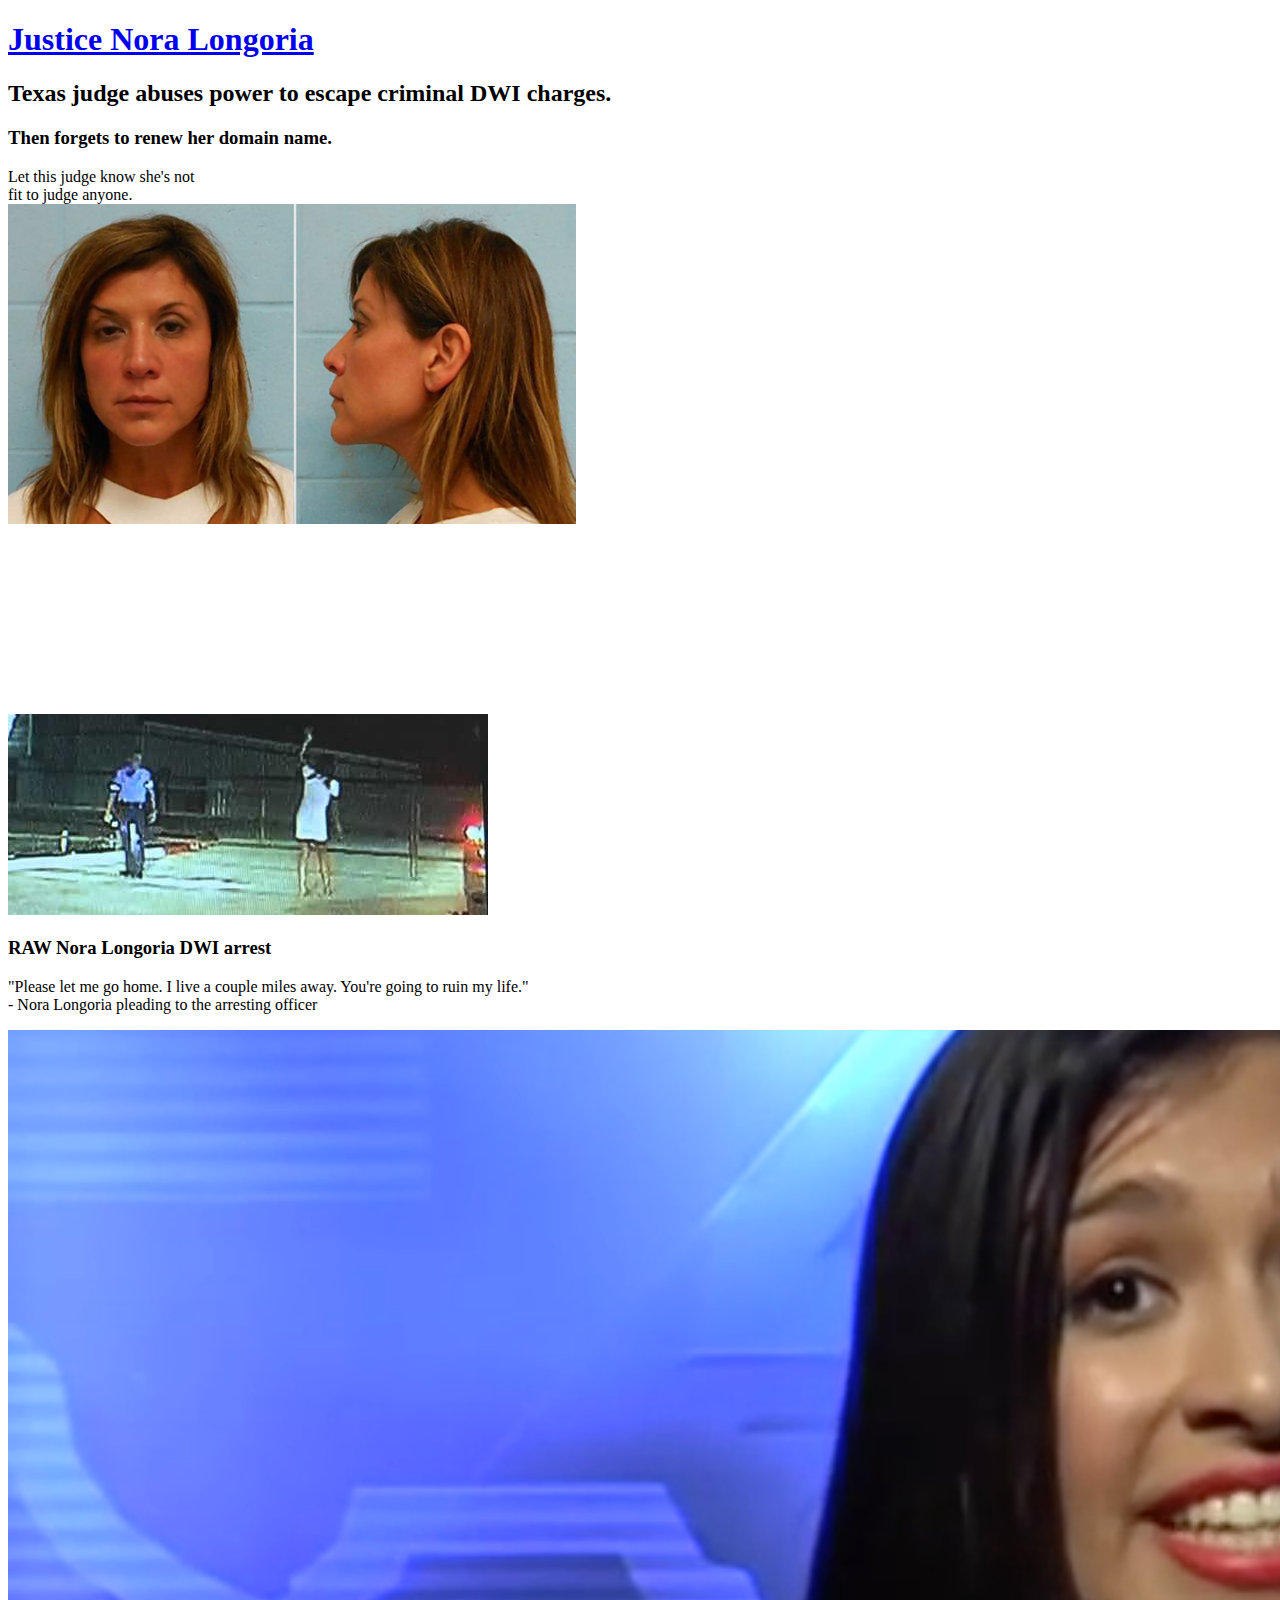
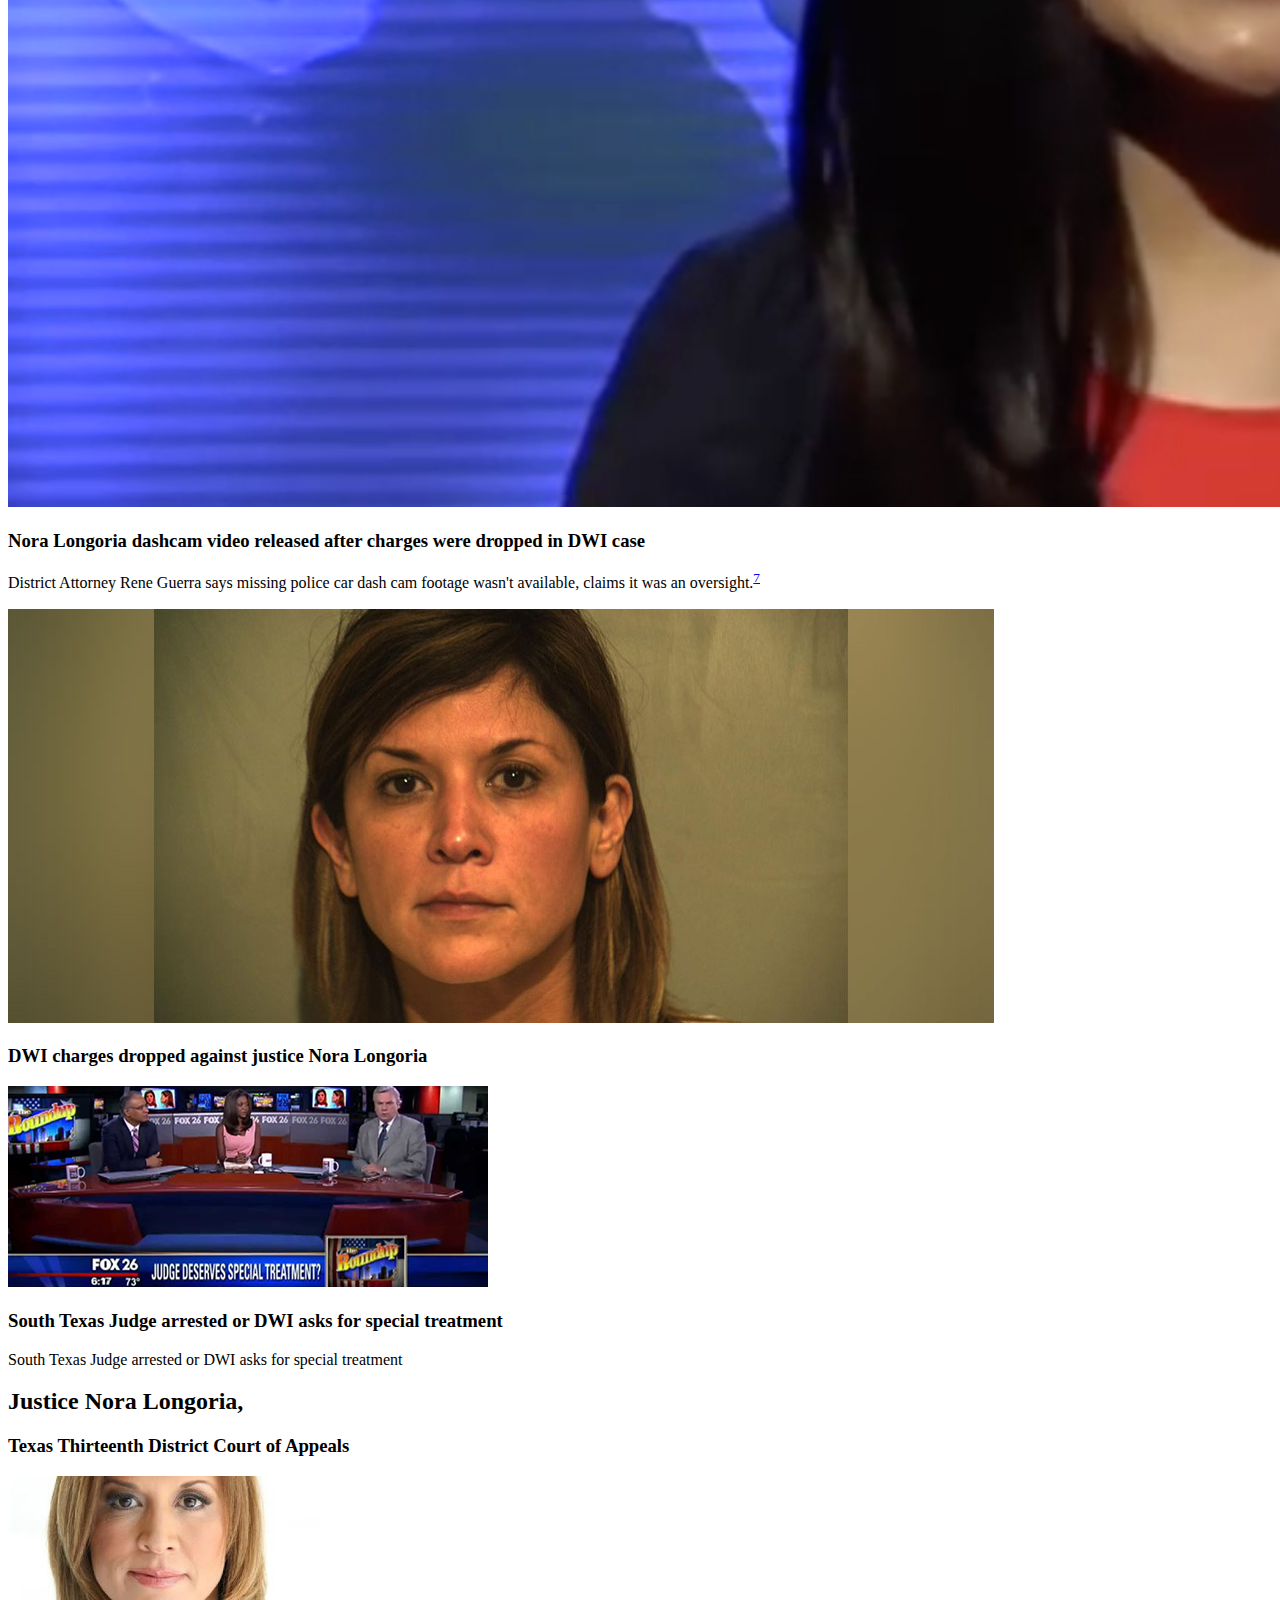
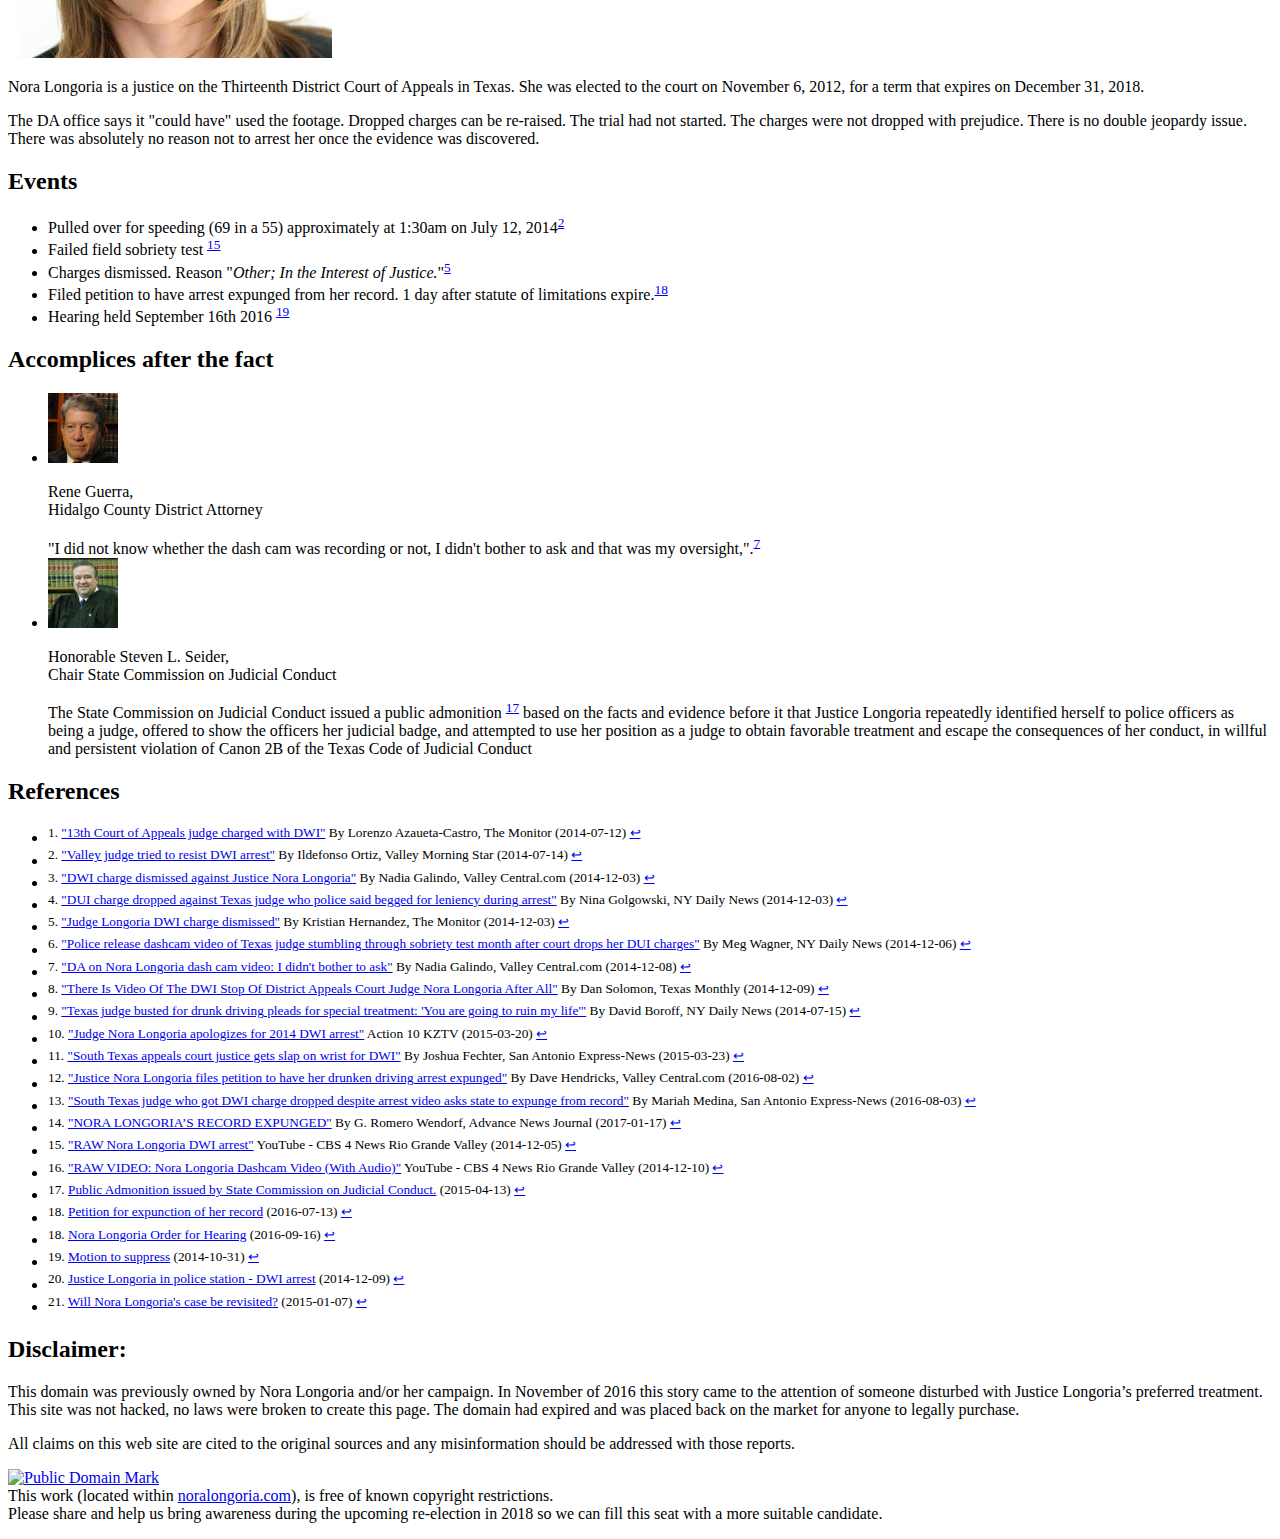
==== index.html @ 8dce73aa "Initial Commit" ====
<!DOCTYPE HTML>
<!--
	Nora Hockema
-->
<html>
	<head>
		<title>Nora Longoria</title>
		<meta charset="utf-8" />
		<meta name="viewport" content="width=device-width, initial-scale=1" />
		<meta http-equiv="content-type" content="text/html;charset=UTF-8">
		<meta name="description" content="Justice Nora Longoria of South Texas, abuses power as a judge to escape criminal DWI charges after arrest."/>
		<!--[if lte IE 8]><script src="assets/js/ie/html5shiv.js"></script><![endif]-->
		<link rel="stylesheet" href="assets/css/main.css" />
		<!--[if lte IE 9]><link rel="stylesheet" href="assets/css/ie9.css" /><![endif]-->
		<script type="application/ld+json">
			{
				"@context" : "http://schema.org",
				"@type" : "Notary",
				"name":"Nora Longoria",
				"image": "http://noralongoria.com/images/nora_longoria_mugshot_b.png",
				"description": "Justice Nora Longoria of South Texas, abuses power as a judge to escape criminal DWI charges after arrest.",
				"url":"http://noralongoria.com/",
				"openingHours": [
				"Mo-Fr 08:00-17:00"],
			}
		</script>

	</head>
	<body>
		<script>
			(function(i,s,o,g,r,a,m){i['GoogleAnalyticsObject']=r;i[r]=i[r]||function(){
			(i[r].q=i[r].q||[]).push(arguments)},i[r].l=1*new Date();a=s.createElement(o),
			m=s.getElementsByTagName(o)[0];a.async=1;a.src=g;m.parentNode.insertBefore(a,m)
			})(window,document,'script','//www.google-analytics.com/analytics.js','ga');

			ga('create', 'UA-97612324-1', 'auto');
			ga('send', 'pageview');
		</script>

		<!-- Start of StatCounter Code for Default Guide -->
			<script type="text/javascript">
				var sc_project=11327778; 
				var sc_invisible=1; 
				var sc_security="94c82160"; 
				var scJsHost = (("https:" == document.location.protocol) ?
				"https://secure." : "http://www.");
				document.write("<sc"+"ript type='text/javascript' src='" +
				scJsHost+
				"statcounter.com/counter/counter.js'></"+"script>");
			</script>
			<noscript><div class="statcounter"><a title="web analytics"
			href="http://statcounter.com/" target="_blank"><img
			class="statcounter"
			src="//c.statcounter.com/11327778/0/94c82160/1/" alt="web
			analytics"></a></div></noscript>
		<!-- End of StatCounter Code for Default Guide -->
		<div id="page-wrapper">

			<!-- Header -->
				<div id="header-wrapper">
					<header id="header" class="container">
						<div class="row">
							<div class="12u">

								<!-- Logo -->
									<h1><a href="#" id="logo">Justice Nora Longoria</a></h1>

							</div>
						</div>
					</header>
					<div id="banner">
						<div class="container">
							<div class="row">
								<div class="6u 12u(mobile)">

									<!-- Banner Copy -->

										<h2>Texas judge abuses power to escape criminal DWI charges.</h2>
										<h3>Then forgets to renew her domain name.</h3>
										<div class="button-big">Let this judge know she's not<br/> fit to judge anyone.</div>

								</div>
								<div class="6u 12u(mobile)">

									<!-- Banner Image -->
										<a href="#" class="bordered-feature-image"><img src="images/nora_longoria_mugshot_b.png" alt="Nora Longoria Mugshot" width="568" height="320"/></a>

								</div>
							</div>
						</div>
					</div>
				</div>
				<!-- https://www.youtube.com/watch?v=9-1wJjRhuPs -->
				<div class="flex">
					<div class="container">
						<p></p>
						<div class='embed-container'>
							<iframe src='https://www.youtube.com/embed/9-1wJjRhuPs' frameborder='0' allowfullscreen></iframe>
						</div>
						<p></p>
					</div>
				</div>

							<!-- Features -->
					<div id="features-wrapper">
						<div id="features">
							<div class="container">
								<div class="row">
									<div class="3u 12u(mobile)">

										<!-- Feature #1 -->
											<section>
												<a href="https://www.youtube.com/watch?v=oUYP0pAGmWo" target="_new" class="bordered-feature-image"><img src="images/pic01.png" alt="" /></a>
												<h3>RAW Nora Longoria DWI arrest</h3>
												<p>"Please let me go home. I live a couple miles away. You're going to ruin my life." <br />- Nora Longoria pleading to the arresting officer
												</p>
											</section>

									</div>
									<div class="3u 12u(mobile)">

										<!-- Feature #2 -->
											<section>
												<a href="https://www.youtube.com/watch?v=-v4qEa8yG0c" target="_new" class="bordered-feature-image"><img src="images/pic02.png" alt="" /></a>
												<h3>Nora Longoria dashcam video released after charges were dropped in DWI case</h3>
												<p>District Attorney Rene Guerra says missing police car dash cam footage wasn't available, claims it was an oversight.<sup><a href="#fn7" id="ref7">7</a></sup>
												</p>
											</section>

									</div>
									<div class="3u 12u(mobile)">

										<!-- Feature #3 -->
											<section>
												<a href="https://www.youtube.com/watch?v=huUCr7ic5Bc" target="_new" class="bordered-feature-image"><img src="images/pic03.png" alt="" /></a>
												<h3>DWI charges dropped against justice Nora Longoria</h3>
												<p>
												</p>
											</section>

									</div>
									<div class="3u 12u(mobile)">

										<!-- Feature #4 -->
											<section>
												<a href="https://www.youtube.com/watch?v=MYCEE8vW20Q" target="_new" class="bordered-feature-image"><img src="images/pic04.png" alt="" /></a>
												<h3>South Texas Judge arrested or DWI asks for special treatment</h3>
												<p>South Texas Judge arrested or DWI asks for special treatment
												</p>
											</section>

									</div>
								</div>
							</div>
						</div>
					</div>

			<!-- Content -->
				<div id="content-wrapper">
					<div id="content">
						<div class="container">
							<div class="row">
								<div class="4u 12u(mobile)">

									<!-- Box #1 -->
										<section>
											<header>
												<h2>Justice Nora Longoria,</h2>
												<h3>Texas Thirteenth District Court of Appeals</h3>
											</header>
											<a href="#" class="feature-image"><img src="images/justicenoralongoria.png" alt="justicenoralongoria.png" width="324" height="182" /></a>
											<p>
												Nora Longoria is a justice on the Thirteenth District Court of Appeals in
												Texas. She was elected to the court on November 6, 2012,
												for a term that expires on December 31, 2018.
											</p>
											<p>The DA office says it "could have" used the footage.  Dropped charges can be re-raised. The trial had not started. The charges were not dropped with prejudice. There is no double jeopardy issue. There was absolutely no reason not to arrest her once the evidence was discovered.
											</p>
										</section>

								</div>
								<div class="4u 12u(mobile)">

									<!-- Box #2 -->
										<section>
											<header>
												<h2>Events</h2>
												<h3></h3>
											</header>
											<ul class="check-list">
												<li>Pulled over for speeding (69 in a 55) approximately at 1:30am on July 12, 2014<sup><a href="#fn2" id="ref2">2</a></sup></li>
												<li>Failed field sobriety test <sup><a href="#fn15" id="ref15">15</a></sup></li>
												<li>Charges dismissed. Reason "<em>Other; In the Interest of Justice.</em>"<sup><a href="#fn5" id="ref5">5</a></sup></li>
												<li>Filed petition to have arrest expunged from her record. 1 day after statute of limitations expire.<sup><a href="#fn18" id="ref18">18</a></sup></li>
												<li>Hearing held September 16th 2016 <sup><a href="#fn19" id="ref19">19</a></sup></li>
											</ul>
										</section>

								</div>
								<div class="4u 12u(mobile)">

									<!-- Box #3 -->
										<section>
											<header>
												<h2>Accomplices after the fact</h2>
											</header>
											<ul class="quote-list">
												<li>
													<img src="images/rene-guerra.png" alt="Rene Guerra" width="70" height="70" />
													<p>Rene Guerra,<br />Hidalgo County District Attorney</p>
													<span>"I did not know whether the dash cam was recording or not,
														I didn't bother to ask and that was my oversight,".<sup><a href="#fn7" id="ref7">7</a></sup></span>

												</li>
												<li>
													<img src="images/Steven-Seider.png" alt="Steven L. Seider"  width="70" height="70" />
													<p>Honorable Steven L. Seider, <br />Chair State Commission on Judicial Conduct</p>
													<span>The State Commission on Judicial Conduct issued a public admonition <sup><a href="#fn17" id="ref17">17</a></sup>
													based on the facts and evidence before it that Justice Longoria repeatedly identified herself to police officers as being a judge, offered to show the officers her judicial badge, and attempted to use her position as a judge to obtain favorable treatment and escape the consequences of her conduct, in willful and persistent violation of Canon 2B of the Texas Code of Judicial Conduct
													</span>
												</li>
											</ul>
										</section>

								</div>
							</div>
						</div>
					</div>
				</div>

			<!-- Footer -->
				<div id="footer-wrapper">
					<footer id="footer" class="container">
						<div class="row">
							<div class="8u 12u(mobile)">

								<!-- Links -->
									<section>
										<h2>References</h2>
										<div>
											<div class="row">
												<div class="10u 12u(mobile)">
													<ul class="link-list last-child">
														<li><sup id="fn1">1. <a href="http://www.themonitor.com/news/local/th-court-of-appeals-judge-charged-with-dwi/article_469b85d8-0a11-11e4-95ab-001a4bcf6878.html">"13th Court of Appeals judge charged with DWI"</a> By Lorenzo Azaueta-Castro, The Monitor (2014-07-12) <a href="#ref1" title="Jump back to footnote 1 in the text.">&#8617;</a></sup></li>
														<li><sup id="fn2">2. <a href="http://www.valleymorningstar.com/news/local_news/article_0a2973d8-0bc6-11e4-a723-001a4bcf6878.html">"Valley judge tried to resist DWI arrest"</a> By Ildefonso Ortiz, Valley Morning Star (2014-07-14) <a href="#ref2" title="Jump back to footnote 2 in the text.">&#8617;</a></sup></li>
														<li><sup id="fn3">3. <a href="http://valleycentral.com/news/local/dwi-charge-dismissed-against-justice-nora-longoria">"DWI charge dismissed against Justice Nora Longoria"</a> By Nadia Galindo, Valley Central.com (2014-12-03) <a href="#ref3" title="Jump back to footnote 3 in the text.">&#8617;</a></sup></li>
														<li><sup id="fn4">4. <a href="http://www.nydailynews.com/news/national/dui-charge-dropped-texas-judge-article-1.2032550">"DUI charge dropped against Texas judge who police said begged for leniency during arrest"</a> By Nina Golgowski, NY Daily News (2014-12-03) <a href="#ref4" title="Jump back to footnote 4 in the text.">&#8617;</a></sup></li>
														<li><sup id="fn5">5. <a href="http://www.themonitor.com/news/local/article_bf8778d0-7b13-11e4-945d-936d02e82275.html">"Judge Longoria DWI charge dismissed"</a> By Kristian Hernandez, The Monitor (2014-12-03) <a href="#ref5" title="Jump back to footnote 5 in the text.">&#8617;</a></sup></li>
														<li><sup id="fn6">6. <a href="http://www.nydailynews.com/news/crime/texas-judge-stumbles-dui-sobriety-test-article-1.2035975">"Police release dashcam video of Texas judge stumbling through sobriety test month after court drops her DUI charges"</a> By Meg Wagner, NY Daily News (2014-12-06) <a href="#ref6" title="Jump back to footnote 6 in the text.">&#8617;</a></sup></li>
														<li><sup id="fn7">7. <a href="http://valleycentral.com/news/local/da-on-nora-longoria-dash-cam-video-i-didnt-bother-to-ask">"DA on Nora Longoria dash cam video: I didn't bother to ask"</a> By Nadia Galindo, Valley Central.com (2014-12-08) <a href="#ref7" title="Jump back to footnote 7 in the text.">&#8617;</a></sup></li>
														<li><sup id="fn8">8. <a href="http://www.texasmonthly.com/the-daily-post/there-is-video-of-the-dwi-stop-of-district-appeals-court-judge-nora-longoria-after-all/">"There Is Video Of The DWI Stop Of District Appeals Court Judge Nora Longoria After All"</a> By Dan Solomon, Texas Monthly (2014-12-09) <a href="#ref8" title="Jump back to footnote 8 in the text.">&#8617;</a></sup></li>
														<li><sup id="fn9">9. <a href="http://www.nydailynews.com/news/crime/texas-judge-busted-drunk-driving-pleads-special-treatment-article-1.1867241">"Texas judge busted for drunk driving pleads for special treatment: 'You are going to ruin my life'"</a> By David Boroff, NY Daily News (2014-07-15) <a href="#ref9" title="Jump back to footnote 9 in the text.">&#8617;</a></sup></li>
														<li><sup id="fn10">10. <a href="http://www.kztv10.com/story/28575528/judge-nora-longoria-apologizes-for-2014-dwi-arrest">"Judge Nora Longoria apologizes for 2014 DWI arrest"</a> Action 10 KZTV (2015-03-20) <a href="#ref10" title="Jump back to footnote 10 in the text.">&#8617;</a></sup></li>
														<li><sup id="fn11">11. <a href="http://www.mysanantonio.com/news/local/crime/article/South-Texas-appeals-court-justice-gets-slap-on-6152561.php">"South Texas appeals court justice gets slap on wrist for DWI"</a> By Joshua Fechter, San Antonio Express-News (2015-03-23) <a href="#ref11" title="Jump back to footnote 11 in the text.">&#8617;</a></sup></li>
														<li><sup id="fn12">12. <a href="http://valleycentral.com/news/local/justice-nora-longoria-files-petition-to-have-her-drunken-driving-arrest-expunged">"Justice Nora Longoria files petition to have her drunken driving arrest expunged"</a> By Dave Hendricks, Valley Central.com (2016-08-02) <a href="#ref12" title="Jump back to footnote 12 in the text.">&#8617;</a></sup></li>
														<li><sup id="fn13">13. <a href="http://www.mysanantonio.com/news/local/crime/article/South-Texas-judge-wants-drunk-driving-arrest-to-9096069.php">"South Texas judge who got DWI charge dropped despite arrest video asks state to expunge from record"</a> By Mariah Medina, San Antonio Express-News (2016-08-03) <a href="#ref13" title="Jump back to footnote 13 in the text.">&#8617;</a></sup></li>
														<li><sup id="fn14">14. <a href="https://www.anjournal.com/news/nora-longoria%E2%80%99s-record-expunged">"NORA LONGORIA’S RECORD EXPUNGED"</a> By G. Romero Wendorf, Advance News Journal (2017-01-17) <a href="#ref14" title="Jump back to footnote 14 in the text.">&#8617;</a></sup></li>
														<li><sup id="fn15">15. <a href="https://www.youtube.com/watch?v=oUYP0pAGmWo">"RAW Nora Longoria DWI arrest"</a> YouTube - CBS 4 News Rio Grande Valley (2014-12-05) <a href="#ref15" title="Jump back to footnote 15 in the text.">&#8617;</a></sup></li>
														<li><sup id="fn16">16. <a href="https://www.youtube.com/watch?v=XOaiIokVoN4">"RAW VIDEO: Nora Longoria Dashcam Video (With Audio)"</a> YouTube - CBS 4 News Rio Grande Valley (2014-12-10) <a href="#ref16" title="Jump back to footnote 16 in the text.">&#8617;</a></sup></li>
														<li><sup id="fn17">17. <a href="https://www.documentcloud.org/documents/1690245-public-admonition-nora-longoria.html">Public Admonition issued by State Commission on Judicial Conduct.</a> (2015-04-13) <a href="#ref17" title="Jump back to footnote 17 in the text.">&#8617;</a></sup></li>
														<li><sup id="fn18">18. <a href="https://www.documentcloud.org/documents/3002236-Nora-Lydia-Longoria-Petition-for-Expunction.html">Petition for expunction of her record</a> (2016-07-13) <a href="#ref18" title="Jump back to footnote 17 in the text.">&#8617;</a></sup></li>
														<li><sup id="fn18">18. <a href="https://www.documentcloud.org/documents/3002244-Nora-Longoria-Order-for-Hearing.html">Nora Longoria Order for Hearing</a> (2016-09-16) <a href="#ref18" title="Jump back to footnote 18 in the text.">&#8617;</a></sup></li>
														<li><sup id="fn19">19. <a href="https://www.documentcloud.org/documents/1374925-nora-longoria-motion-to-supress.html">Motion to suppress</a> (2014-10-31) <a href="#ref19" title="Jump back to footnote 19 in the text.">&#8617;</a></sup></li>
														<li><sup id="fn20">20. <a href="https://www.youtube.com/watch?v=CCLp0tE5xUU">Justice Longoria in police station - DWI arrest</a> (2014-12-09) <a href="#ref20" title="Jump back to footnote 20 in the text.">&#8617;</a></sup></li>
														<li><sup id="fn21">21. <a href="https://www.youtube.com/watch?v=cG-O_7WFegU">Will Nora Longoria's case be revisited?</a> (2015-01-07) <a href="#ref21" title="Jump back to footnote 21 in the text.">&#8617;</a></sup></li>

													</ul>
												</div>
											</div>
										</div>
									</section>

							</div>
							<div class="4u 12u(mobile)">

								<!-- Blurb -->
									<section>
										<h2>Disclaimer:</h2>
										<p>
											This domain was previously owned by Nora Longoria and/or her campaign. In November of 2016 this story came to the attention of someone disturbed with Justice Longoria’s preferred treatment. This site was not hacked, no laws were broken to create this page. The domain had expired and was placed back on the market for anyone to legally purchase.
										</p>
										<p>
											All claims on this web site are cited to the original sources and any misinformation should be addressed with those reports.
										</p>
									</section>

							</div>
						</div>
					</footer>
				</div>

			<!-- Copyright -->
				<div id="copyright">
					<p xmlns:dct="http://purl.org/dc/terms/">
						<a rel="license" href="http://creativecommons.org/publicdomain/mark/1.0/">
							<img src="https://licensebuttons.net/p/mark/1.0/88x31.png" style="border-style: none;" alt="Public Domain Mark" />
						</a>
						<br />
						This work (located within <a href="http://noralongoria.com" rel="dct:creator">noralongoria.com</a>), is free of known copyright restrictions.<br />
						Please share and help us bring awareness during the upcoming re-election in 2018 so we can fill this seat with a more suitable candidate.
					</p>
				</div>

		</div>

		<!-- Scripts -->
			<script src="assets/js/jquery.min.js"></script>
			<script src="assets/js/skel.min.js"></script>
			<script src="assets/js/skel-viewport.min.js"></script>
			<script src="assets/js/util.js"></script>
			<!--[if lte IE 8]><script src="assets/js/ie/respond.min.js"></script><![endif]-->
			<script src="assets/js/main.js"></script>

	</body>
</html>
---- assets/css/ie9.css ----
/*
	Halcyonic by HTML5 UP
	html5up.net | @ajlkn
	Free for personal and commercial use under the CCA 3.0 license (html5up.net/license)
*/

/* Multi-use */

	.button-big {
		background-image: url("images/ie/button-big.svg");
	}

	.button-big:hover {
		background-image: url("images/ie/button-big-hover.svg");
	}

	.button-big:active {
		background-image: url("images/ie/button-big-active.svg");
	}
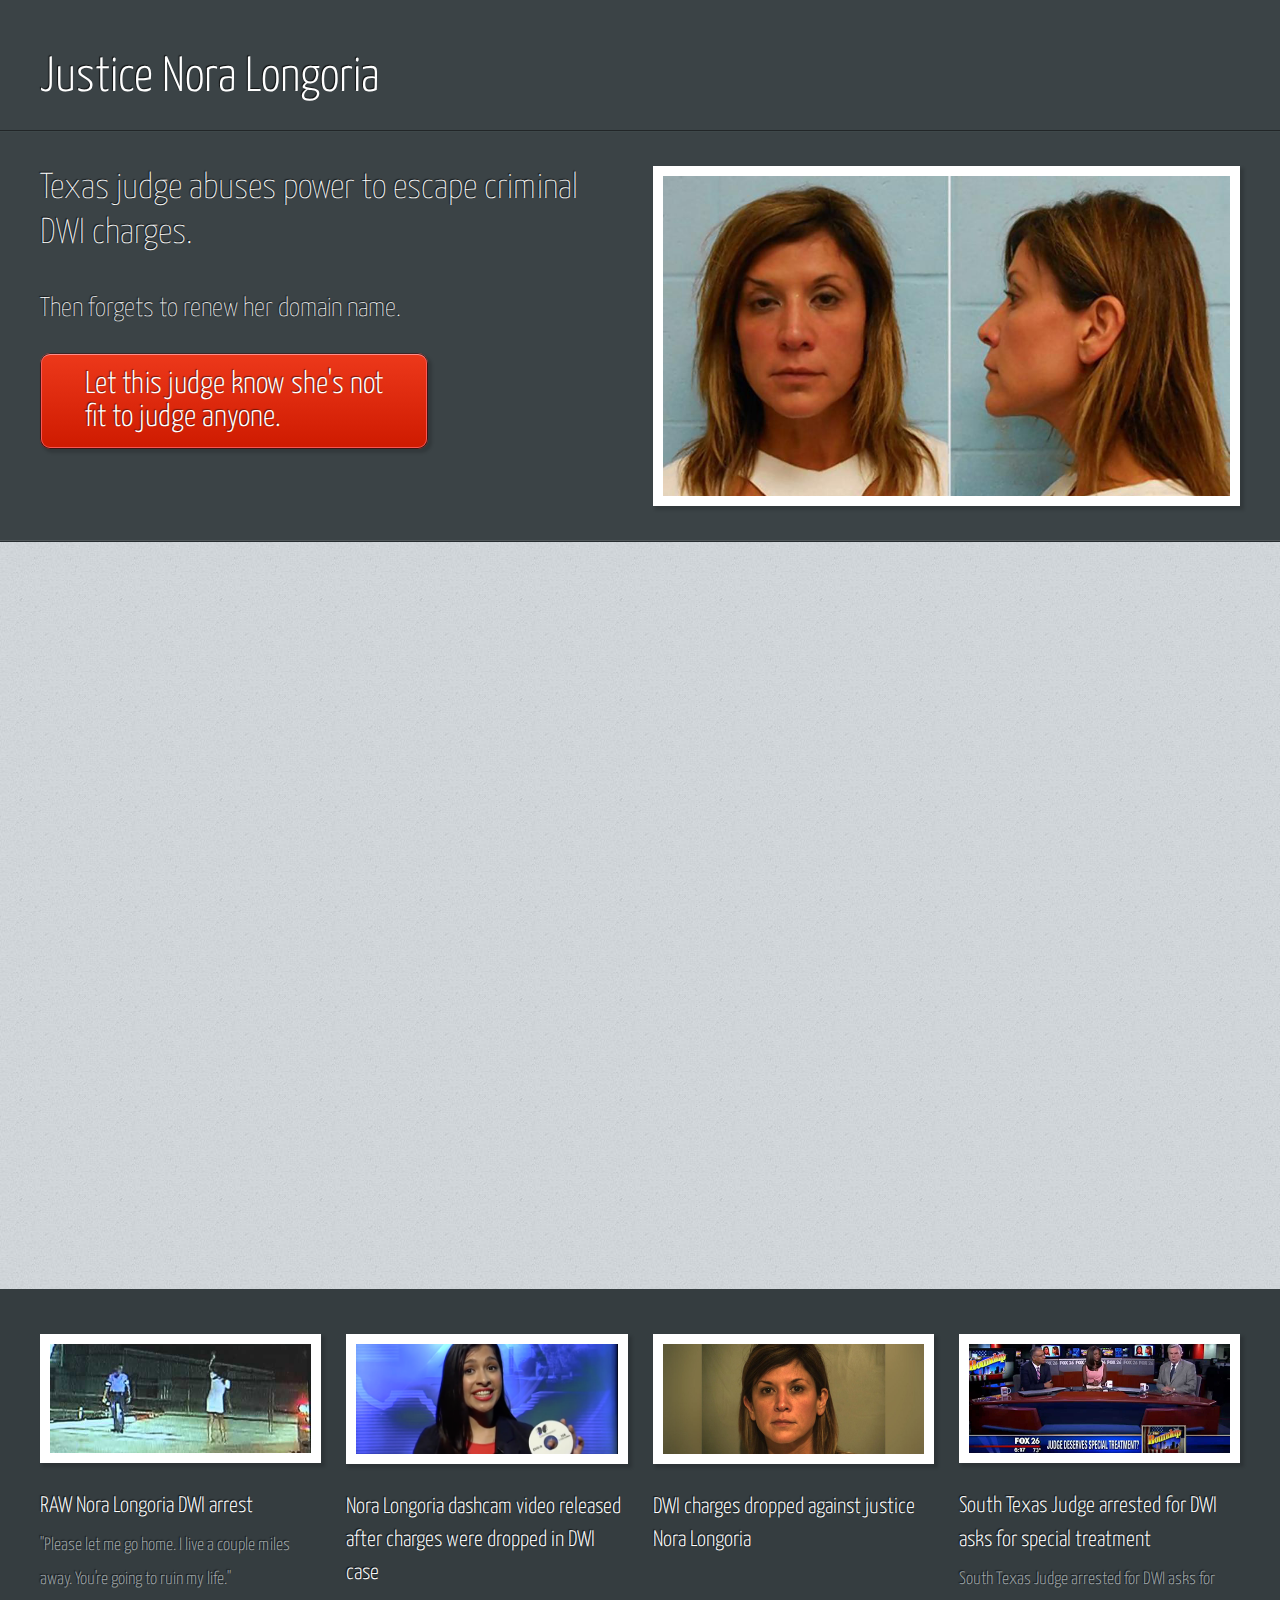
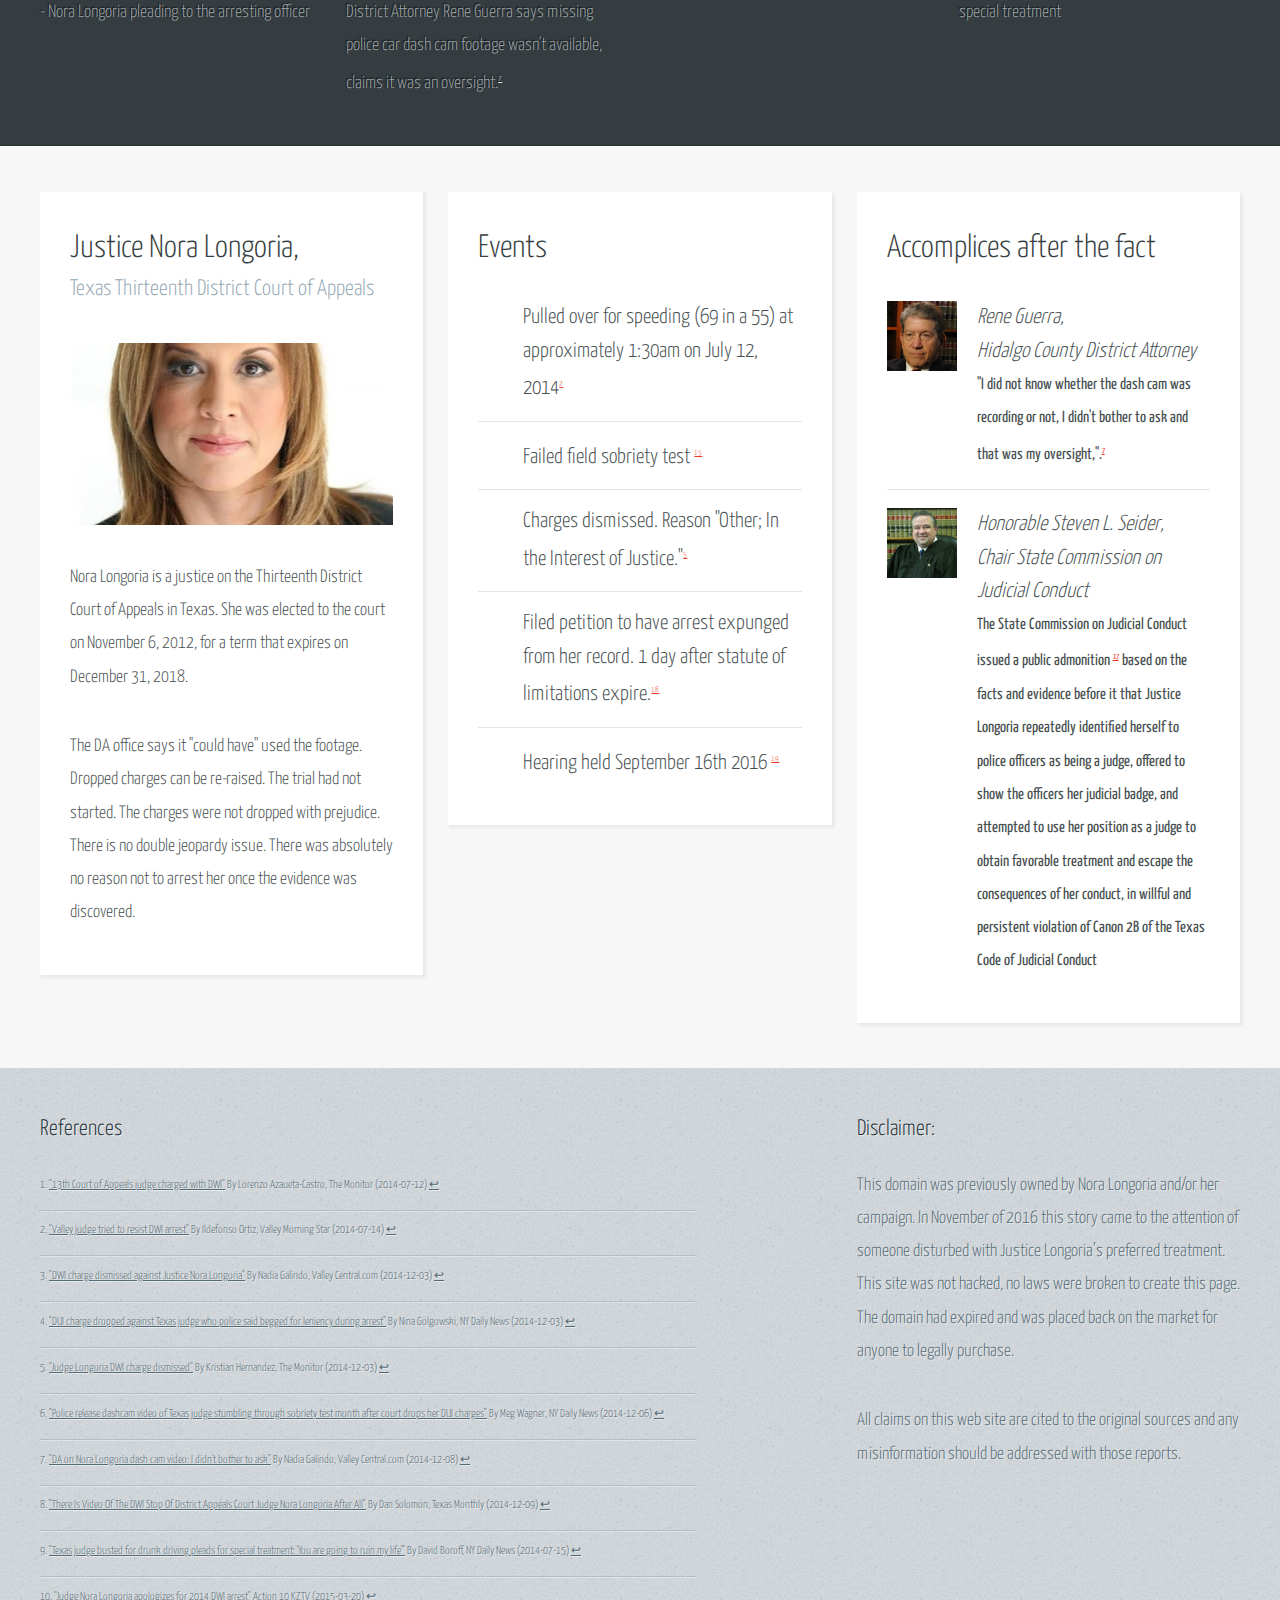
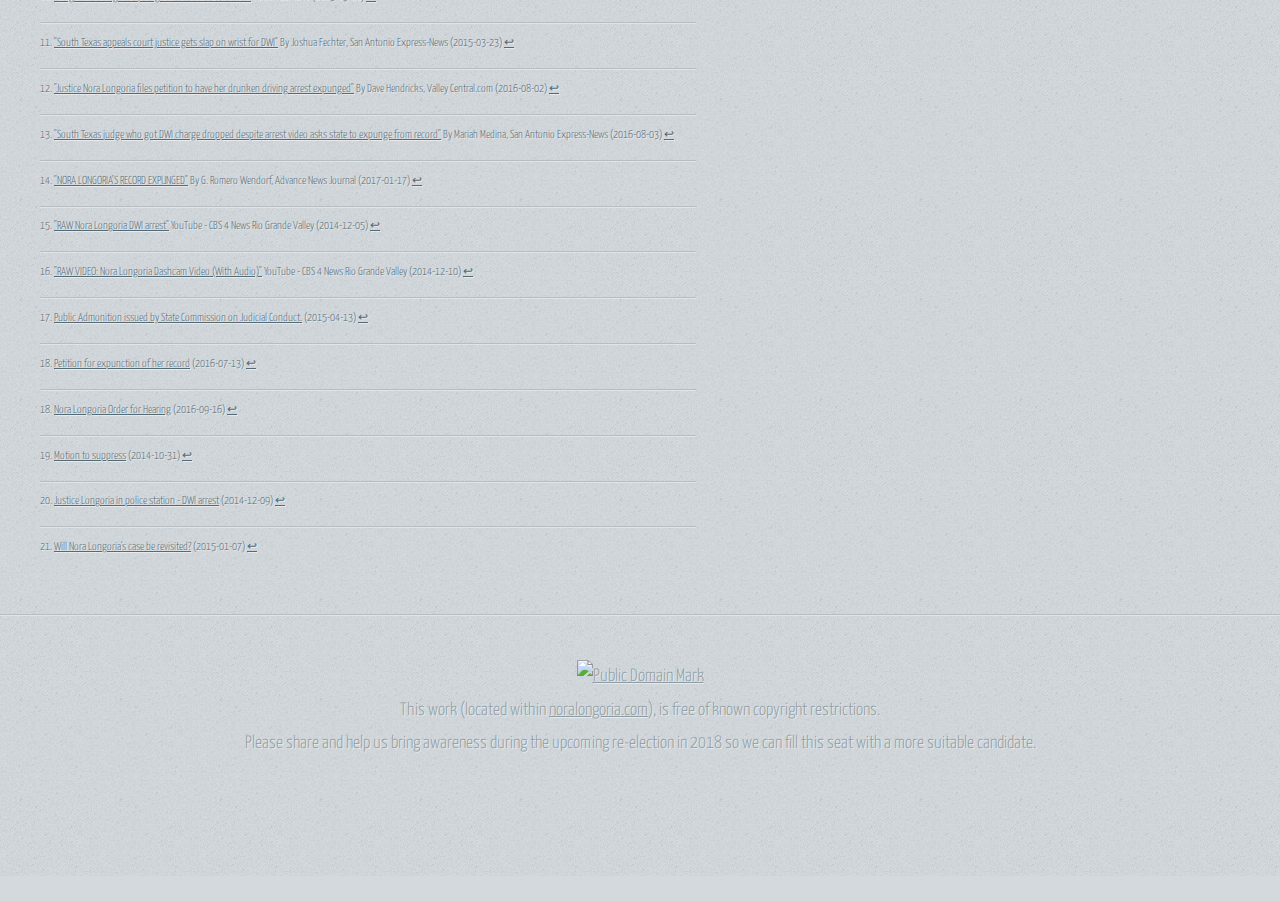
==== commit a07e8351: "Update index.html" ====
--- a/index.html
+++ b/index.html
@@ -144,8 +144,8 @@
 										<!-- Feature #4 -->
 											<section>
 												<a href="https://www.youtube.com/watch?v=MYCEE8vW20Q" target="_new" class="bordered-feature-image"><img src="images/pic04.png" alt="" /></a>
-												<h3>South Texas Judge arrested or DWI asks for special treatment</h3>
-												<p>South Texas Judge arrested or DWI asks for special treatment
+												<h3>South Texas Judge arrested for DWI asks for special treatment</h3>
+												<p>South Texas Judge arrested for DWI asks for special treatment
 												</p>
 											</section>
 
@@ -188,7 +188,7 @@
 												<h3></h3>
 											</header>
 											<ul class="check-list">
-												<li>Pulled over for speeding (69 in a 55) approximately at 1:30am on July 12, 2014<sup><a href="#fn2" id="ref2">2</a></sup></li>
+												<li>Pulled over for speeding (69 in a 55) at approximately 1:30am on July 12, 2014<sup><a href="#fn2" id="ref2">2</a></sup></li>
 												<li>Failed field sobriety test <sup><a href="#fn15" id="ref15">15</a></sup></li>
 												<li>Charges dismissed. Reason "<em>Other; In the Interest of Justice.</em>"<sup><a href="#fn5" id="ref5">5</a></sup></li>
 												<li>Filed petition to have arrest expunged from her record. 1 day after statute of limitations expire.<sup><a href="#fn18" id="ref18">18</a></sup></li>
--- a/assets/css/main.css
+++ b/assets/css/main.css
@@ -0,0 +1,1936 @@
+@import url("https://fonts.googleapis.com/css?family=Yanone+Kaffeesatz:400,300,200");
+
+/*
+	Halcyonic by HTML5 UP
+	html5up.net | @ajlkn
+	Free for personal and commercial use under the CCA 3.0 license (html5up.net/license)
+*/
+
+/* Reset */
+
+	html, body, div, span, applet, object, iframe, h1, h2, h3, h4, h5, h6, p, blockquote, pre, a, abbr, acronym, address, big, cite, code, del, dfn, em, img, ins, kbd, q, s, samp, small, strike, strong, tt, var, b, u, i, center, dl, dt, dd, ol, ul, li, fieldset, form, label, legend, table, caption, tbody, tfoot, thead, tr, th, td, article, aside, canvas, details, embed, figure, figcaption, footer, header, hgroup, menu, nav, output, ruby, section, summary, time, mark, audio, video {
+		margin: 0;
+		padding: 0;
+		border: 0;
+		font-size: 100%;
+		font: inherit;
+		vertical-align: baseline;
+	}
+
+	article, aside, details, figcaption, figure, footer, header, hgroup, menu, nav, section {
+		display: block;
+	}
+
+	body {
+		line-height: 1;
+	}
+
+	ol, ul {
+		list-style: none;
+	}
+
+	blockquote, q {
+		quotes: none;
+	}
+
+	blockquote:before, blockquote:after, q:before, q:after {
+		content: '';
+		content: none;
+	}
+
+	table {
+		border-collapse: collapse;
+		border-spacing: 0;
+	}
+
+	body {
+		-webkit-text-size-adjust: none;
+	}
+
+	sup {
+		font-size: 8px;
+	}
+
+/* Box Model */
+
+	*, *:before, *:after {
+		-moz-box-sizing: border-box;
+		-webkit-box-sizing: border-box;
+		box-sizing: border-box;
+	}
+
+/* Containers */
+
+	.container {
+		margin-left: auto;
+		margin-right: auto;
+	}
+
+	.container.\31 25\25 {
+		width: 100%;
+		max-width: 1200px;
+		min-width: 960px;
+	}
+
+	.container.\37 5\25 {
+		width: 720px;
+	}
+
+	.container.\35 0\25 {
+		width: 480px;
+	}
+
+	.container.\32 5\25 {
+		width: 240px;
+	}
+
+	.container {
+		width: 960px;
+	}
+
+	@media screen and (min-width: 737px) {
+
+		.container.\31 25\25 {
+			width: 100%;
+			max-width: 1500px;
+			min-width: 1200px;
+		}
+
+		.container.\37 5\25 {
+			width: 900px;
+		}
+
+		.container.\35 0\25 {
+			width: 600px;
+		}
+
+		.container.\32 5\25 {
+			width: 300px;
+		}
+
+		.container {
+			width: 1200px;
+		}
+
+	}
+
+	@media screen and (min-width: 737px) and (max-width: 1200px) {
+
+		.container.\31 25\25 {
+			width: 100%;
+			max-width: 1250px;
+			min-width: 1000px;
+		}
+
+		.container.\37 5\25 {
+			width: 750px;
+		}
+
+		.container.\35 0\25 {
+			width: 500px;
+		}
+
+		.container.\32 5\25 {
+			width: 250px;
+		}
+
+		.container {
+			width: 1000px;
+		}
+
+	}
+
+	@media screen and (max-width: 736px) {
+
+		.container.\31 25\25 {
+			width: 100%;
+			max-width: 125%;
+			min-width: 100%;
+		}
+
+		.container.\37 5\25 {
+			width: 75%;
+		}
+
+		.container.\35 0\25 {
+			width: 50%;
+		}
+
+		.container.\32 5\25 {
+			width: 25%;
+		}
+
+		.container {
+			width: 100% !important;
+		}
+
+	}
+
+/* Grid */
+
+	.row {
+		border-bottom: solid 1px transparent;
+		-moz-box-sizing: border-box;
+		-webkit-box-sizing: border-box;
+		box-sizing: border-box;
+	}
+
+	.row > * {
+		float: left;
+		-moz-box-sizing: border-box;
+		-webkit-box-sizing: border-box;
+		box-sizing: border-box;
+	}
+
+	.row:after, .row:before {
+		content: '';
+		display: block;
+		clear: both;
+		height: 0;
+	}
+
+	.row.uniform > * > :first-child {
+		margin-top: 0;
+	}
+
+	.row.uniform > * > :last-child {
+		margin-bottom: 0;
+	}
+
+	.row.\30 \25 > * {
+		padding: 0 0 0 0px;
+	}
+
+	.row.\30 \25 {
+		margin: 0 0 -1px 0px;
+	}
+
+	.row.uniform.\30 \25 > * {
+		padding: 0px 0 0 0px;
+	}
+
+	.row.uniform.\30 \25 {
+		margin: 0px 0 -1px 0px;
+	}
+
+	.row > * {
+		padding: 0 0 0 40px;
+	}
+
+	.row {
+		margin: 0 0 -1px -40px;
+	}
+
+	.row.uniform > * {
+		padding: 40px 0 0 40px;
+	}
+
+	.row.uniform {
+		margin: -40px 0 -1px -40px;
+	}
+
+	.row.\32 00\25 > * {
+		padding: 0 0 0 80px;
+	}
+
+	.row.\32 00\25 {
+		margin: 0 0 -1px -80px;
+	}
+
+	.row.uniform.\32 00\25 > * {
+		padding: 80px 0 0 80px;
+	}
+
+	.row.uniform.\32 00\25 {
+		margin: -80px 0 -1px -80px;
+	}
+
+	.row.\31 50\25 > * {
+		padding: 0 0 0 60px;
+	}
+
+	.row.\31 50\25 {
+		margin: 0 0 -1px -60px;
+	}
+
+	.row.uniform.\31 50\25 > * {
+		padding: 60px 0 0 60px;
+	}
+
+	.row.uniform.\31 50\25 {
+		margin: -60px 0 -1px -60px;
+	}
+
+	.row.\35 0\25 > * {
+		padding: 0 0 0 20px;
+	}
+
+	.row.\35 0\25 {
+		margin: 0 0 -1px -20px;
+	}
+
+	.row.uniform.\35 0\25 > * {
+		padding: 20px 0 0 20px;
+	}
+
+	.row.uniform.\35 0\25 {
+		margin: -20px 0 -1px -20px;
+	}
+
+	.row.\32 5\25 > * {
+		padding: 0 0 0 10px;
+	}
+
+	.row.\32 5\25 {
+		margin: 0 0 -1px -10px;
+	}
+
+	.row.uniform.\32 5\25 > * {
+		padding: 10px 0 0 10px;
+	}
+
+	.row.uniform.\32 5\25 {
+		margin: -10px 0 -1px -10px;
+	}
+
+	.\31 2u, .\31 2u\24 {
+		width: 100%;
+		clear: none;
+		margin-left: 0;
+	}
+
+	.\31 1u, .\31 1u\24 {
+		width: 91.6666666667%;
+		clear: none;
+		margin-left: 0;
+	}
+
+	.\31 0u, .\31 0u\24 {
+		width: 83.3333333333%;
+		clear: none;
+		margin-left: 0;
+	}
+
+	.\39 u, .\39 u\24 {
+		width: 75%;
+		clear: none;
+		margin-left: 0;
+	}
+
+	.\38 u, .\38 u\24 {
+		width: 66.6666666667%;
+		clear: none;
+		margin-left: 0;
+	}
+
+	.\37 u, .\37 u\24 {
+		width: 58.3333333333%;
+		clear: none;
+		margin-left: 0;
+	}
+
+	.\36 u, .\36 u\24 {
+		width: 50%;
+		clear: none;
+		margin-left: 0;
+	}
+
+	.\35 u, .\35 u\24 {
+		width: 41.6666666667%;
+		clear: none;
+		margin-left: 0;
+	}
+
+	.\34 u, .\34 u\24 {
+		width: 33.3333333333%;
+		clear: none;
+		margin-left: 0;
+	}
+
+	.\33 u, .\33 u\24 {
+		width: 25%;
+		clear: none;
+		margin-left: 0;
+	}
+
+	.\32 u, .\32 u\24 {
+		width: 16.6666666667%;
+		clear: none;
+		margin-left: 0;
+	}
+
+	.\31 u, .\31 u\24 {
+		width: 8.3333333333%;
+		clear: none;
+		margin-left: 0;
+	}
+
+	.\31 2u\24 + *,
+	.\31 1u\24 + *,
+	.\31 0u\24 + *,
+	.\39 u\24 + *,
+	.\38 u\24 + *,
+	.\37 u\24 + *,
+	.\36 u\24 + *,
+	.\35 u\24 + *,
+	.\34 u\24 + *,
+	.\33 u\24 + *,
+	.\32 u\24 + *,
+	.\31 u\24 + * {
+		clear: left;
+	}
+
+	.\-11u {
+		margin-left: 91.66667%;
+	}
+
+	.\-10u {
+		margin-left: 83.33333%;
+	}
+
+	.\-9u {
+		margin-left: 75%;
+	}
+
+	.\-8u {
+		margin-left: 66.66667%;
+	}
+
+	.\-7u {
+		margin-left: 58.33333%;
+	}
+
+	.\-6u {
+		margin-left: 50%;
+	}
+
+	.\-5u {
+		margin-left: 41.66667%;
+	}
+
+	.\-4u {
+		margin-left: 33.33333%;
+	}
+
+	.\-3u {
+		margin-left: 25%;
+	}
+
+	.\-2u {
+		margin-left: 16.66667%;
+	}
+
+	.\-1u {
+		margin-left: 8.33333%;
+	}
+
+	@media screen and (min-width: 737px) {
+
+		.row > * {
+			padding: 25px 0 0 25px;
+		}
+
+		.row {
+			margin: -25px 0 -1px -25px;
+		}
+
+		.row.uniform > * {
+			padding: 25px 0 0 25px;
+		}
+
+		.row.uniform {
+			margin: -25px 0 -1px -25px;
+		}
+
+		.row.\32 00\25 > * {
+			padding: 50px 0 0 50px;
+		}
+
+		.row.\32 00\25 {
+			margin: -50px 0 -1px -50px;
+		}
+
+		.row.uniform.\32 00\25 > * {
+			padding: 50px 0 0 50px;
+		}
+
+		.row.uniform.\32 00\25 {
+			margin: -50px 0 -1px -50px;
+		}
+
+		.row.\31 50\25 > * {
+			padding: 37.5px 0 0 37.5px;
+		}
+
+		.row.\31 50\25 {
+			margin: -37.5px 0 -1px -37.5px;
+		}
+
+		.row.uniform.\31 50\25 > * {
+			padding: 37.5px 0 0 37.5px;
+		}
+
+		.row.uniform.\31 50\25 {
+			margin: -37.5px 0 -1px -37.5px;
+		}
+
+		.row.\35 0\25 > * {
+			padding: 12.5px 0 0 12.5px;
+		}
+
+		.row.\35 0\25 {
+			margin: -12.5px 0 -1px -12.5px;
+		}
+
+		.row.uniform.\35 0\25 > * {
+			padding: 12.5px 0 0 12.5px;
+		}
+
+		.row.uniform.\35 0\25 {
+			margin: -12.5px 0 -1px -12.5px;
+		}
+
+		.row.\32 5\25 > * {
+			padding: 6.25px 0 0 6.25px;
+		}
+
+		.row.\32 5\25 {
+			margin: -6.25px 0 -1px -6.25px;
+		}
+
+		.row.uniform.\32 5\25 > * {
+			padding: 6.25px 0 0 6.25px;
+		}
+
+		.row.uniform.\32 5\25 {
+			margin: -6.25px 0 -1px -6.25px;
+		}
+
+		.\31 2u\28desktop\29, .\31 2u\24\28desktop\29 {
+			width: 100%;
+			clear: none;
+			margin-left: 0;
+		}
+
+		.\31 1u\28desktop\29, .\31 1u\24\28desktop\29 {
+			width: 91.6666666667%;
+			clear: none;
+			margin-left: 0;
+		}
+
+		.\31 0u\28desktop\29, .\31 0u\24\28desktop\29 {
+			width: 83.3333333333%;
+			clear: none;
+			margin-left: 0;
+		}
+
+		.\39 u\28desktop\29, .\39 u\24\28desktop\29 {
+			width: 75%;
+			clear: none;
+			margin-left: 0;
+		}
+
+		.\38 u\28desktop\29, .\38 u\24\28desktop\29 {
+			width: 66.6666666667%;
+			clear: none;
+			margin-left: 0;
+		}
+
+		.\37 u\28desktop\29, .\37 u\24\28desktop\29 {
+			width: 58.3333333333%;
+			clear: none;
+			margin-left: 0;
+		}
+
+		.\36 u\28desktop\29, .\36 u\24\28desktop\29 {
+			width: 50%;
+			clear: none;
+			margin-left: 0;
+		}
+
+		.\35 u\28desktop\29, .\35 u\24\28desktop\29 {
+			width: 41.6666666667%;
+			clear: none;
+			margin-left: 0;
+		}
+
+		.\34 u\28desktop\29, .\34 u\24\28desktop\29 {
+			width: 33.3333333333%;
+			clear: none;
+			margin-left: 0;
+		}
+
+		.\33 u\28desktop\29, .\33 u\24\28desktop\29 {
+			width: 25%;
+			clear: none;
+			margin-left: 0;
+		}
+
+		.\32 u\28desktop\29, .\32 u\24\28desktop\29 {
+			width: 16.6666666667%;
+			clear: none;
+			margin-left: 0;
+		}
+
+		.\31 u\28desktop\29, .\31 u\24\28desktop\29 {
+			width: 8.3333333333%;
+			clear: none;
+			margin-left: 0;
+		}
+
+		.\31 2u\24\28desktop\29 + *,
+		.\31 1u\24\28desktop\29 + *,
+		.\31 0u\24\28desktop\29 + *,
+		.\39 u\24\28desktop\29 + *,
+		.\38 u\24\28desktop\29 + *,
+		.\37 u\24\28desktop\29 + *,
+		.\36 u\24\28desktop\29 + *,
+		.\35 u\24\28desktop\29 + *,
+		.\34 u\24\28desktop\29 + *,
+		.\33 u\24\28desktop\29 + *,
+		.\32 u\24\28desktop\29 + *,
+		.\31 u\24\28desktop\29 + * {
+			clear: left;
+		}
+
+		.\-11u\28desktop\29 {
+			margin-left: 91.66667%;
+		}
+
+		.\-10u\28desktop\29 {
+			margin-left: 83.33333%;
+		}
+
+		.\-9u\28desktop\29 {
+			margin-left: 75%;
+		}
+
+		.\-8u\28desktop\29 {
+			margin-left: 66.66667%;
+		}
+
+		.\-7u\28desktop\29 {
+			margin-left: 58.33333%;
+		}
+
+		.\-6u\28desktop\29 {
+			margin-left: 50%;
+		}
+
+		.\-5u\28desktop\29 {
+			margin-left: 41.66667%;
+		}
+
+		.\-4u\28desktop\29 {
+			margin-left: 33.33333%;
+		}
+
+		.\-3u\28desktop\29 {
+			margin-left: 25%;
+		}
+
+		.\-2u\28desktop\29 {
+			margin-left: 16.66667%;
+		}
+
+		.\-1u\28desktop\29 {
+			margin-left: 8.33333%;
+		}
+
+	}
+
+	@media screen and (min-width: 737px) and (max-width: 1200px) {
+
+		.row > * {
+			padding: 20px 0 0 20px;
+		}
+
+		.row {
+			margin: -20px 0 -1px -20px;
+		}
+
+		.row.uniform > * {
+			padding: 20px 0 0 20px;
+		}
+
+		.row.uniform {
+			margin: -20px 0 -1px -20px;
+		}
+
+		.row.\32 00\25 > * {
+			padding: 40px 0 0 40px;
+		}
+
+		.row.\32 00\25 {
+			margin: -40px 0 -1px -40px;
+		}
+
+		.row.uniform.\32 00\25 > * {
+			padding: 40px 0 0 40px;
+		}
+
+		.row.uniform.\32 00\25 {
+			margin: -40px 0 -1px -40px;
+		}
+
+		.row.\31 50\25 > * {
+			padding: 30px 0 0 30px;
+		}
+
+		.row.\31 50\25 {
+			margin: -30px 0 -1px -30px;
+		}
+
+		.row.uniform.\31 50\25 > * {
+			padding: 30px 0 0 30px;
+		}
+
+		.row.uniform.\31 50\25 {
+			margin: -30px 0 -1px -30px;
+		}
+
+		.row.\35 0\25 > * {
+			padding: 10px 0 0 10px;
+		}
+
+		.row.\35 0\25 {
+			margin: -10px 0 -1px -10px;
+		}
+
+		.row.uniform.\35 0\25 > * {
+			padding: 10px 0 0 10px;
+		}
+
+		.row.uniform.\35 0\25 {
+			margin: -10px 0 -1px -10px;
+		}
+
+		.row.\32 5\25 > * {
+			padding: 5px 0 0 5px;
+		}
+
+		.row.\32 5\25 {
+			margin: -5px 0 -1px -5px;
+		}
+
+		.row.uniform.\32 5\25 > * {
+			padding: 5px 0 0 5px;
+		}
+
+		.row.uniform.\32 5\25 {
+			margin: -5px 0 -1px -5px;
+		}
+
+		.\31 2u\28tablet\29, .\31 2u\24\28tablet\29 {
+			width: 100%;
+			clear: none;
+			margin-left: 0;
+		}
+
+		.\31 1u\28tablet\29, .\31 1u\24\28tablet\29 {
+			width: 91.6666666667%;
+			clear: none;
+			margin-left: 0;
+		}
+
+		.\31 0u\28tablet\29, .\31 0u\24\28tablet\29 {
+			width: 83.3333333333%;
+			clear: none;
+			margin-left: 0;
+		}
+
+		.\39 u\28tablet\29, .\39 u\24\28tablet\29 {
+			width: 75%;
+			clear: none;
+			margin-left: 0;
+		}
+
+		.\38 u\28tablet\29, .\38 u\24\28tablet\29 {
+			width: 66.6666666667%;
+			clear: none;
+			margin-left: 0;
+		}
+
+		.\37 u\28tablet\29, .\37 u\24\28tablet\29 {
+			width: 58.3333333333%;
+			clear: none;
+			margin-left: 0;
+		}
+
+		.\36 u\28tablet\29, .\36 u\24\28tablet\29 {
+			width: 50%;
+			clear: none;
+			margin-left: 0;
+		}
+
+		.\35 u\28tablet\29, .\35 u\24\28tablet\29 {
+			width: 41.6666666667%;
+			clear: none;
+			margin-left: 0;
+		}
+
+		.\34 u\28tablet\29, .\34 u\24\28tablet\29 {
+			width: 33.3333333333%;
+			clear: none;
+			margin-left: 0;
+		}
+
+		.\33 u\28tablet\29, .\33 u\24\28tablet\29 {
+			width: 25%;
+			clear: none;
+			margin-left: 0;
+		}
+
+		.\32 u\28tablet\29, .\32 u\24\28tablet\29 {
+			width: 16.6666666667%;
+			clear: none;
+			margin-left: 0;
+		}
+
+		.\31 u\28tablet\29, .\31 u\24\28tablet\29 {
+			width: 8.3333333333%;
+			clear: none;
+			margin-left: 0;
+		}
+
+		.\31 2u\24\28tablet\29 + *,
+		.\31 1u\24\28tablet\29 + *,
+		.\31 0u\24\28tablet\29 + *,
+		.\39 u\24\28tablet\29 + *,
+		.\38 u\24\28tablet\29 + *,
+		.\37 u\24\28tablet\29 + *,
+		.\36 u\24\28tablet\29 + *,
+		.\35 u\24\28tablet\29 + *,
+		.\34 u\24\28tablet\29 + *,
+		.\33 u\24\28tablet\29 + *,
+		.\32 u\24\28tablet\29 + *,
+		.\31 u\24\28tablet\29 + * {
+			clear: left;
+		}
+
+		.\-11u\28tablet\29 {
+			margin-left: 91.66667%;
+		}
+
+		.\-10u\28tablet\29 {
+			margin-left: 83.33333%;
+		}
+
+		.\-9u\28tablet\29 {
+			margin-left: 75%;
+		}
+
+		.\-8u\28tablet\29 {
+			margin-left: 66.66667%;
+		}
+
+		.\-7u\28tablet\29 {
+			margin-left: 58.33333%;
+		}
+
+		.\-6u\28tablet\29 {
+			margin-left: 50%;
+		}
+
+		.\-5u\28tablet\29 {
+			margin-left: 41.66667%;
+		}
+
+		.\-4u\28tablet\29 {
+			margin-left: 33.33333%;
+		}
+
+		.\-3u\28tablet\29 {
+			margin-left: 25%;
+		}
+
+		.\-2u\28tablet\29 {
+			margin-left: 16.66667%;
+		}
+
+		.\-1u\28tablet\29 {
+			margin-left: 8.33333%;
+		}
+
+	}
+
+	@media screen and (max-width: 736px) {
+
+		.row > * {
+			padding: 20px 0 0 20px;
+		}
+
+		.row {
+			margin: -20px 0 -1px -20px;
+		}
+
+		.row.uniform > * {
+			padding: 20px 0 0 20px;
+		}
+
+		.row.uniform {
+			margin: -20px 0 -1px -20px;
+		}
+
+		.row.\32 00\25 > * {
+			padding: 40px 0 0 40px;
+		}
+
+		.row.\32 00\25 {
+			margin: -40px 0 -1px -40px;
+		}
+
+		.row.uniform.\32 00\25 > * {
+			padding: 40px 0 0 40px;
+		}
+
+		.row.uniform.\32 00\25 {
+			margin: -40px 0 -1px -40px;
+		}
+
+		.row.\31 50\25 > * {
+			padding: 30px 0 0 30px;
+		}
+
+		.row.\31 50\25 {
+			margin: -30px 0 -1px -30px;
+		}
+
+		.row.uniform.\31 50\25 > * {
+			padding: 30px 0 0 30px;
+		}
+
+		.row.uniform.\31 50\25 {
+			margin: -30px 0 -1px -30px;
+		}
+
+		.row.\35 0\25 > * {
+			padding: 10px 0 0 10px;
+		}
+
+		.row.\35 0\25 {
+			margin: -10px 0 -1px -10px;
+		}
+
+		.row.uniform.\35 0\25 > * {
+			padding: 10px 0 0 10px;
+		}
+
+		.row.uniform.\35 0\25 {
+			margin: -10px 0 -1px -10px;
+		}
+
+		.row.\32 5\25 > * {
+			padding: 5px 0 0 5px;
+		}
+
+		.row.\32 5\25 {
+			margin: -5px 0 -1px -5px;
+		}
+
+		.row.uniform.\32 5\25 > * {
+			padding: 5px 0 0 5px;
+		}
+
+		.row.uniform.\32 5\25 {
+			margin: -5px 0 -1px -5px;
+		}
+
+		.\31 2u\28mobile\29, .\31 2u\24\28mobile\29 {
+			width: 100%;
+			clear: none;
+			margin-left: 0;
+		}
+
+		.\31 1u\28mobile\29, .\31 1u\24\28mobile\29 {
+			width: 91.6666666667%;
+			clear: none;
+			margin-left: 0;
+		}
+
+		.\31 0u\28mobile\29, .\31 0u\24\28mobile\29 {
+			width: 83.3333333333%;
+			clear: none;
+			margin-left: 0;
+		}
+
+		.\39 u\28mobile\29, .\39 u\24\28mobile\29 {
+			width: 75%;
+			clear: none;
+			margin-left: 0;
+		}
+
+		.\38 u\28mobile\29, .\38 u\24\28mobile\29 {
+			width: 66.6666666667%;
+			clear: none;
+			margin-left: 0;
+		}
+
+		.\37 u\28mobile\29, .\37 u\24\28mobile\29 {
+			width: 58.3333333333%;
+			clear: none;
+			margin-left: 0;
+		}
+
+		.\36 u\28mobile\29, .\36 u\24\28mobile\29 {
+			width: 50%;
+			clear: none;
+			margin-left: 0;
+		}
+
+		.\35 u\28mobile\29, .\35 u\24\28mobile\29 {
+			width: 41.6666666667%;
+			clear: none;
+			margin-left: 0;
+		}
+
+		.\34 u\28mobile\29, .\34 u\24\28mobile\29 {
+			width: 33.3333333333%;
+			clear: none;
+			margin-left: 0;
+		}
+
+		.\33 u\28mobile\29, .\33 u\24\28mobile\29 {
+			width: 25%;
+			clear: none;
+			margin-left: 0;
+		}
+
+		.\32 u\28mobile\29, .\32 u\24\28mobile\29 {
+			width: 16.6666666667%;
+			clear: none;
+			margin-left: 0;
+		}
+
+		.\31 u\28mobile\29, .\31 u\24\28mobile\29 {
+			width: 8.3333333333%;
+			clear: none;
+			margin-left: 0;
+		}
+
+		.\31 2u\24\28mobile\29 + *,
+		.\31 1u\24\28mobile\29 + *,
+		.\31 0u\24\28mobile\29 + *,
+		.\39 u\24\28mobile\29 + *,
+		.\38 u\24\28mobile\29 + *,
+		.\37 u\24\28mobile\29 + *,
+		.\36 u\24\28mobile\29 + *,
+		.\35 u\24\28mobile\29 + *,
+		.\34 u\24\28mobile\29 + *,
+		.\33 u\24\28mobile\29 + *,
+		.\32 u\24\28mobile\29 + *,
+		.\31 u\24\28mobile\29 + * {
+			clear: left;
+		}
+
+		.\-11u\28mobile\29 {
+			margin-left: 91.66667%;
+		}
+
+		.\-10u\28mobile\29 {
+			margin-left: 83.33333%;
+		}
+
+		.\-9u\28mobile\29 {
+			margin-left: 75%;
+		}
+
+		.\-8u\28mobile\29 {
+			margin-left: 66.66667%;
+		}
+
+		.\-7u\28mobile\29 {
+			margin-left: 58.33333%;
+		}
+
+		.\-6u\28mobile\29 {
+			margin-left: 50%;
+		}
+
+		.\-5u\28mobile\29 {
+			margin-left: 41.66667%;
+		}
+
+		.\-4u\28mobile\29 {
+			margin-left: 33.33333%;
+		}
+
+		.\-3u\28mobile\29 {
+			margin-left: 25%;
+		}
+
+		.\-2u\28mobile\29 {
+			margin-left: 16.66667%;
+		}
+
+		.\-1u\28mobile\29 {
+			margin-left: 8.33333%;
+		}
+
+	}
+
+/* Basic */
+
+	body {
+		background: #D4D9DD url("images/bg03.jpg");
+		color: #474f51;
+		font-size: 13.5pt;
+		font-family: 'Yanone Kaffeesatz';
+		line-height: 1.85em;
+		font-weight: 300;
+	}
+
+	input, textarea, select {
+		color: #474f51;
+		font-size: 13.5pt;
+		font-family: 'Yanone Kaffeesatz';
+		line-height: 1.85em;
+		font-weight: 300;
+	}
+
+	ul, ol, p, dl {
+		margin: 0 0 2em 0;
+	}
+
+	a {
+		text-decoration: underline;
+	}
+
+		a:hover {
+			text-decoration: none;
+		}
+
+	section > :last-child,
+	.last-child {
+		margin-bottom: 0 !important;
+	}
+
+/* Multi-use */
+
+	.link-list li {
+		padding: 0.2em 0 0.2em 0;
+		font-size: 0.8em;
+	}
+
+		.link-list li:first-child {
+			padding-top: 0 !important;
+			border-top: 0 !important;
+		}
+
+		.link-list li:last-child {
+			padding-bottom: 0 !important;
+			border-bottom: 0 !important;
+		}
+
+		.link-list sup {
+			font-size: 0.8em;
+		}
+
+	.quote-list li {
+		padding: 1em 0 1em 0;
+		overflow: hidden;
+	}
+
+		.quote-list li:first-child {
+			padding-top: 0 !important;
+			border-top: 0 !important;
+		}
+
+		.quote-list li:last-child {
+			padding-bottom: 0 !important;
+			border-bottom: 0 !important;
+		}
+
+		.quote-list li img {
+			float: left;
+		}
+
+		.quote-list li p {
+			margin: 0 0 0 90px;
+			font-size: 1.2em;
+			font-style: italic;
+		}
+
+		.quote-list li span {
+			display: block;
+			margin-left: 90px;
+			font-size: 0.9em;
+			font-weight: 400;
+		}
+
+	.check-list li {
+		padding: 0.7em 0 0.7em 45px;
+		font-size: 1.2em;
+		background: url("images/icon-checkmark.png") 0px 1.05em no-repeat;
+	}
+
+		.check-list li:first-child {
+			padding-top: 0 !important;
+			border-top: 0 !important;
+			background-position: 0 0.3em;
+		}
+
+		.check-list li:last-child {
+			padding-bottom: 0 !important;
+			border-bottom: 0 !important;
+		}
+
+	.feature-image {
+		display: block;
+		margin: 0 0 2em 0;
+		outline: 0;
+	}
+
+		.feature-image img {
+			display: block;
+			width: 100%;
+		}
+
+	.bordered-feature-image {
+		display: block;
+		background: #fff url("images/bg04.png");
+		padding: 10px;
+		box-shadow: 3px 3px 3px 1px rgba(0, 0, 0, 0.15);
+		margin: 0 0 1.5em 0;
+		outline: 0;
+	}
+
+		.bordered-feature-image img {
+			display: block;
+			width: 100%;
+		}
+
+	.button-big {
+		background-image: -moz-linear-gradient(top, #ed391b, #ce1a00);
+		background-image: -webkit-linear-gradient(top, #ed391b, #ce1a00);
+		background-image: -ms-linear-gradient(top, #ed391b, #ce1a00);
+		background-image: linear-gradient(top, #ed391b, #ce1a00);
+		display: inline-block;
+		background-color: #ed391b;
+		color: #fff;
+		text-decoration: none;
+		font-size: 1.75em;
+		font-weight: 300;
+		padding: 15px 45px 15px 45px;
+		outline: 0;
+		border-radius: 10px;
+		box-shadow: inset 0px 0px 0px 1px rgba(0, 0, 0, 0.75), inset 0px 2px 0px 0px rgba(255, 192, 192, 0.5), inset 0px 0px 0px 2px rgba(255, 96, 96, 0.85), 3px 3px 3px 1px rgba(0, 0, 0, 0.15);
+		text-shadow: -1px -1px 1px rgba(0, 0, 0, 0.5);
+	}
+
+		.button-big:hover {
+			background-image: -moz-linear-gradient(top, #fd492b, #de2a10);
+			background-image: -webkit-linear-gradient(top, #fd492b, #de2a10);
+			background-image: -ms-linear-gradient(top, #fd492b, #de2a10);
+			background-image: linear-gradient(top, #fd492b, #de2a10);
+			background-color: #fd492b;
+			box-shadow: inset 0px 0px 0px 1px rgba(0, 0, 0, 0.75), inset 0px 2px 0px 0px rgba(255, 192, 192, 0.5), inset 0px 0px 0px 2px rgba(255, 96, 96, 0.85), 3px 3px 3px 1px rgba(0, 0, 0, 0.15);
+		}
+
+		.button-big:active {
+			background-image: -moz-linear-gradient(top, #ce1a00, #ed391b);
+			background-image: -webkit-linear-gradient(top, #ce1a00, #ed391b);
+			background-image: -ms-linear-gradient(top, #ce1a00, #ed391b);
+			background-image: linear-gradient(top, #ce1a00, #ed391b);
+			background-color: #ce1a00;
+			box-shadow: inset 0px 0px 0px 1px rgba(0, 0, 0, 0.75), inset 0px 2px 0px 0px rgba(255, 192, 192, 0.5), inset 0px 0px 0px 2px rgba(255, 96, 96, 0.85), 3px 3px 3px 1px rgba(0, 0, 0, 0.15);
+		}
+
+/* Content */
+
+	#content .quote-list li {
+		border-bottom: solid 1px #e2e6e8;
+	}
+
+	#content .link-list li {
+		border-bottom: solid 1px #e2e6e8;
+	}
+
+	#content .check-list li {
+		border-bottom: solid 1px #e2e6e8;
+	}
+
+/* Footer */
+
+	#footer .quote-list li {
+		border-top: solid 1px #e0e4e6;
+		border-bottom: solid 1px #b5bec3;
+	}
+
+	#footer .link-list li {
+		border-top: solid 1px #e0e4e6;
+		border-bottom: solid 1px #b5bec3;
+	}
+
+	#footer .check-list li {
+		border-top: solid 1px #e0e4e6;
+		border-bottom: solid 1px #b5bec3;
+	}
+
+/* Desktop */
+
+	@media screen and (min-width: 737px) {
+
+		/* Basic */
+
+			body {
+				min-width: 1200px;
+			}
+
+			section:last-child {
+				margin-bottom: 0 !important;
+			}
+
+		/* Wrappers */
+
+			#header-wrapper {
+				background: #3B4346 url("images/bg01.jpg");
+				border-bottom: solid 1px #272d30;
+				box-shadow: inset 0px -1px 0px 0px #51575a;
+				text-shadow: -1px -1px 1px rgba(0, 0, 0, 0.75);
+			}
+
+			.subpage #header-wrapper {
+				height: 155px;
+			}
+
+			#features-wrapper {
+				background: #353D40 url("images/bg02.jpg");
+				border-bottom: solid 1px #272e31;
+				padding: 45px 0 45px 0;
+				text-shadow: -1px -1px 1px rgba(0, 0, 0, 0.75);
+			}
+
+			#content-wrapper {
+				background: #f7f7f7 url("images/bg04.png");
+				border-top: solid 1px #fff;
+				padding: 45px 0 45px 0;
+			}
+
+			#footer-wrapper {
+				padding: 45px 0 45px 0;
+				text-shadow: 1px 1px 1px white;
+			}
+
+		/* Header */
+
+			#header {
+				min-height: 155px;
+				position: relative;
+			}
+
+				#header h1 {
+					position: absolute;
+					left: 0;
+					bottom: 35px;
+					font-size: 2.75em;
+				}
+
+					#header h1 a {
+						color: #fff;
+						text-decoration: none;
+					}
+
+				#header nav {
+					position: absolute;
+					right: 0;
+					bottom: 35px;
+					font-weight: 200;
+				}
+
+					#header nav a {
+						color: #c6c8c8;
+						text-decoration: none;
+						font-size: 1.4em;
+						margin-left: 60px;
+						outline: 0;
+					}
+
+						#header nav a:hover {
+							color: #f6f8f8;
+						}
+
+		/* Banner */
+
+			#banner {
+				border-top: solid 1px #222628;
+				box-shadow: inset 0px 1px 0px 0px #3e484a;
+				padding: 35px 0 35px 0;
+				color: #fff;
+			}
+
+				#banner .bordered-feature-image {
+					margin-bottom: 0;
+				}
+
+				#banner h1 {
+					font-size: 2em;
+					font-weight: 200;
+					line-height: 1.25em;
+					padding-right: 1em;
+					margin: 0 0 1em 0;
+				}
+
+				#banner h2 {
+					font-size: 2em;
+					font-weight: 200;
+					line-height: 1.25em;
+					padding-right: 1em;
+					margin: 0 0 1em 0;
+				}
+
+				#banner h3 {
+					font-size: 1.5em;
+					font-weight: 200;
+					line-height: 1.25em;
+					padding-right: 1em;
+					margin: 0 0 1em 0;
+				}
+		/* Features */
+
+			#features {
+				color: #a0a8ab;
+			}
+
+				#features h2 {
+					font-size: 1.25em;
+					color: #fff;
+					margin: 0 0 0.25em 0;
+				}
+				#features h3 {
+					font-size: 1.25em;
+					color: #fff;
+					margin: 0 0 0.25em 0;
+				}
+				#features h4 {
+					font-size: 1.25em;
+					color: #fff;
+					margin: 0 0 0.25em 0;
+				}
+
+				#features a {
+					color: #e0e8eb;
+				}
+
+				#features strong {
+					color: #fff;
+				}
+
+		/* Content */
+
+			#content section {
+				background: #fff;
+				padding: 40px 30px 45px 30px;
+				box-shadow: 2px 2px 2px 1px rgba(128, 128, 128, 0.1);
+				margin: 0 0 10% 0;
+			}
+
+			#content h2 {
+				font-size: 1.8em;
+				color: #373f42;
+				margin: 0 0 0.25em 0;
+			}
+
+			#content h3 {
+				color: #96a9b5;
+				font-size: 1.25em;
+			}
+
+			#content h4 {
+				color: #373f42;
+				font-size: 1.25em;
+			}
+
+			#content a {
+				color: #ED391B;
+			}
+
+			#content header {
+				margin: 0 0 2em 0;
+			}
+
+		/* Footer */
+
+			#footer {
+				color: #546b76;
+				text-shadow: 1px 1px 0px rgba(255, 255, 255, 0.5);
+			}
+
+				#footer h2 {
+					font-size: 1.25em;
+					color: #212f35;
+					margin: 0 0 1em 0;
+				}
+
+				#footer a {
+					color: #546b76;
+				}
+
+		/* Copyright */
+
+			#copyright {
+				border-top: solid 1px #b5bec3;
+				box-shadow: inset 0px 1px 0px 0px #e0e4e7;
+				text-align: center;
+				padding: 45px 0 80px 0;
+				color: #8d9ca3;
+				text-shadow: 1px 1px 0px rgba(255, 255, 255, 0.5);
+			}
+
+				#copyright a {
+					color: #8d9ca3;
+				}
+
+	}
+
+/* Tablet */
+
+	@media screen and (min-width: 737px) and (max-width: 1200px) {
+
+		/* Basic */
+
+			body {
+				min-width: 1000px;
+			}
+
+		/* Multi-use */
+
+			.check-list li {
+				font-size: 1em;
+				line-height: 2em;
+			}
+
+			.quote-list li {
+				padding: 1em 0 1em 0;
+			}
+
+				.quote-list li img {
+					width: 60px;
+				}
+
+				.quote-list li p {
+					margin: 0 0 0 80px;
+					font-size: 1em;
+					font-style: italic;
+					line-height: 1.8em;
+				}
+
+				.quote-list li span {
+					display: block;
+					margin-left: 80px;
+					font-size: 0.8em;
+					font-weight: 400;
+					line-height: 1.8em;
+				}
+
+			.feature-image {
+				margin: 0 0 1em 0;
+			}
+
+			.button-big {
+				font-size: 1.5em;
+				padding: 10px 35px 10px 35px;
+			}
+
+		/* Banner */
+
+			#banner p {
+				font-size: 1.75em;
+			}
+
+		/* Header */
+
+			#header h1 {
+				font-size: 2.25em;
+			}
+
+			#header nav a {
+				font-size: 1.1em;
+			}
+
+		/* Content */
+
+			#content h2 {
+				font-size: 1.4em;
+			}
+
+			#content h3 {
+				font-size: 1.1em;
+			}
+
+			#content header {
+				margin: 0 0 1.25em 0;
+			}
+
+	}
+
+/* Mobile */
+
+	#navPanel, #titleBar {
+		display: none;
+	}
+
+	@media screen and (max-width: 736px) {
+
+		/* Basic */
+
+			html, body {
+				overflow-x: hidden;
+			}
+
+			body, input, textarea, select {
+				font-size: 13pt;
+				line-height: 1.4em;
+			}
+
+		/* Multi-use */
+
+			.link-list li {
+				padding: 0.75em 0 0.75em 0;
+			}
+
+			.quote-list li p {
+				margin-bottom: 0.5em;
+			}
+
+			.check-list li {
+				font-size: 1em;
+			}
+
+			.button-big {
+				font-size: 1.5em;
+				padding: 10px 35px 10px 35px;
+			}
+
+		/* Wrappers */
+
+			#header-wrapper {
+				background: #3B4346 url("images/bg01.jpg") top center;
+				box-shadow: inset 0px -1px 0px 0px #272d30, inset 0px -2px 0px 0px #51575a;
+				text-shadow: -1px -1px 1px rgba(0, 0, 0, 0.75);
+			}
+
+			#features-wrapper {
+				background: #353D40 url("images/bg02.jpg");
+				padding: 15px 15px 30px 15px;
+				text-shadow: -1px -1px 1px rgba(0, 0, 0, 0.75);
+			}
+
+			#content-wrapper {
+				background: #f7f7f7 url("images/bg04.png");
+				padding: 5px;
+			}
+
+			.subpage #content-wrapper {
+				padding-top: 44px;
+			}
+
+			#footer-wrapper {
+				padding: 40px 15px 15px 15px;
+				text-shadow: 1px 1px 1px white;
+			}
+
+		/* Header */
+
+			#header {
+				display: none;
+			}
+
+			#banner {
+				position: relative;
+				color: #fff;
+				text-align: center;
+				padding: 30px 30px 15px 30px;
+				margin-top: 44px;
+			}
+
+				#banner .bordered-feature-image {
+					display: none;
+				}
+
+				#banner p {
+					font-size: 1.25em;
+					font-weight: 200;
+					line-height: 1.25em;
+					margin: 0 0 1em 0;
+				}
+
+		/* Features */
+
+			#features {
+				color: #a0a8ab;
+			}
+
+				#features section {
+					padding: 0 0 25px 0;
+					margin: 0 0 25px 0;
+					border-bottom: solid 1px #51575a;
+					box-shadow: inset 0px -1px 0px 0px #272d30;
+				}
+
+				#features > div > div:last-child > section {
+					padding-bottom: 0;
+					margin-bottom: 0;
+					border-bottom: 0;
+					box-shadow: none;
+				}
+
+				#features h2 {
+					font-size: 1.25em;
+					color: #fff;
+					margin: 0 0 0.25em 0;
+				}
+
+				#features a {
+					color: #e0e8eb;
+				}
+
+				#features strong {
+					color: #fff;
+				}
+
+		/* Content */
+
+			#content section {
+				background: #fff;
+				box-shadow: inset 0px 0px 0px 1px rgba(128, 128, 128, 0.2);
+				padding: 30px 15px 30px 15px;
+				margin: 0 0 5px 0;
+			}
+
+			#content h2 {
+				font-size: 1.25em;
+				color: #373f42;
+				margin: 0 0 0.1em 0;
+			}
+
+			#content h3 {
+				color: #96a9b5;
+				font-size: 1em;
+			}
+
+			#content a {
+				color: #ED391B;
+			}
+
+			#content header {
+				margin: 0 0 1.25em 0;
+			}
+
+		/* Footer */
+
+			#footer {
+				color: #546b76;
+				text-shadow: 1px 1px 0px rgba(255, 255, 255, 0.5);
+			}
+
+				#footer section {
+					margin: 0 0 40px 0;
+				}
+
+				#footer h2 {
+					font-size: 1.25em;
+					color: #212f35;
+					margin: 0 0 0.75em 0;
+				}
+
+				#footer a {
+					color: #546b76;
+				}
+
+				#footer .link-list {
+					margin: 0 0 30px 0 !important;
+				}
+
+		/* Copyright */
+
+			#copyright {
+				border-top: solid 1px #b5bec3;
+				box-shadow: inset 0px 1px 0px 0px #e0e4e7;
+				text-align: center;
+				padding: 20px 30px 20px 30px;
+				color: #8d9ca3;
+				text-shadow: 1px 1px 0px rgba(255, 255, 255, 0.5);
+			}
+
+				#copyright a {
+					color: #8d9ca3;
+				}
+
+		/* Off-Canvas Navigation */
+
+			#page-wrapper {
+				-moz-backface-visibility: hidden;
+				-webkit-backface-visibility: hidden;
+				-ms-backface-visibility: hidden;
+				backface-visibility: hidden;
+				-moz-transition: -moz-transform 0.5s ease;
+				-webkit-transition: -webkit-transform 0.5s ease;
+				-ms-transition: -ms-transform 0.5s ease;
+				transition: transform 0.5s ease;
+				padding-bottom: 1px;
+			}
+
+			#titleBar {
+				-moz-backface-visibility: hidden;
+				-webkit-backface-visibility: hidden;
+				-ms-backface-visibility: hidden;
+				backface-visibility: hidden;
+				-moz-transition: -moz-transform 0.5s ease;
+				-webkit-transition: -webkit-transform 0.5s ease;
+				-ms-transition: -ms-transform 0.5s ease;
+				transition: transform 0.5s ease;
+				display: block;
+				height: 44px;
+				left: 0;
+				position: fixed;
+				top: 0;
+				width: 100%;
+				z-index: 10001;
+				color: #fff;
+				background: url("images/bg04.jpg");
+				box-shadow: inset 0px -20px 70px 0px rgba(200, 220, 245, 0.1), inset 0px -1px 0px 0px rgba(255, 255, 255, 0.1), 0px 1px 7px 0px rgba(0, 0, 0, 0.6);
+				text-shadow: -1px -1px 1px rgba(0, 0, 0, 0.75);
+			}
+
+				#titleBar .title {
+					display: block;
+					text-align: center;
+					font-size: 1.2em;
+					font-weight: 400;
+					line-height: 44px;
+				}
+
+				#titleBar .toggle {
+					position: absolute;
+					left: 0;
+					top: 0;
+					width: 80px;
+					height: 60px;
+				}
+
+					#titleBar .toggle:after {
+						content: '';
+						display: block;
+						position: absolute;
+						top: 6px;
+						left: 6px;
+						color: #fff;
+						background: rgba(255, 255, 255, 0.025);
+						box-shadow: inset 0px 1px 0px 0px rgba(255, 255, 255, 0.1), inset 0px 0px 0px 1px rgba(255, 255, 255, 0.05), inset 0px -8px 10px 0px rgba(0, 0, 0, 0.15), 0px 1px 2px 0px rgba(0, 0, 0, 0.25);
+						text-shadow: -1px -1px 1px black;
+						width: 49px;
+						height: 31px;
+						border-radius: 8px;
+					}
+
+					#titleBar .toggle:before {
+						content: '';
+						position: absolute;
+						width: 20px;
+						height: 30px;
+						background: url("images/mobileUI-site-nav-opener-bg.svg");
+						top: 15px;
+						left: 20px;
+						z-index: 1;
+						opacity: 0.25;
+					}
+
+					#titleBar .toggle:active:after {
+						background: rgba(255, 255, 255, 0.05);
+					}
+
+			#navPanel {
+				-moz-backface-visibility: hidden;
+				-webkit-backface-visibility: hidden;
+				-ms-backface-visibility: hidden;
+				backface-visibility: hidden;
+				-moz-transform: translateX(-275px);
+				-webkit-transform: translateX(-275px);
+				-ms-transform: translateX(-275px);
+				transform: translateX(-275px);
+				-moz-transition: -moz-transform 0.5s ease;
+				-webkit-transition: -webkit-transform 0.5s ease;
+				-ms-transition: -ms-transform 0.5s ease;
+				transition: transform 0.5s ease;
+				display: block;
+				height: 100%;
+				left: 0;
+				overflow-y: auto;
+				position: fixed;
+				top: 0;
+				width: 275px;
+				z-index: 10002;
+				background: url("images/bg04.jpg");
+				box-shadow: inset -1px 0px 0px 0px rgba(255, 255, 255, 0.25), inset -2px 0px 25px 0px rgba(0, 0, 0, 0.5);
+				text-shadow: -1px -1px 1px black;
+			}
+
+				#navPanel .link {
+					display: block;
+					color: #fff;
+					text-decoration: none;
+					font-size: 1.25em;
+					line-height: 2em;
+					padding: 0.5em 1.5em 0.5em 1.5em;
+					border-top: solid 1px #373d40;
+					border-bottom: solid 1px rgba(0, 0, 0, 0.4);
+				}
+
+					#navPanel .link:first-child {
+						border-top: 0;
+					}
+
+					#navPanel .link:last-child {
+						border-bottom: 0;
+					}
+
+			body.navPanel-visible #page-wrapper {
+				-moz-transform: translateX(275px);
+				-webkit-transform: translateX(275px);
+				-ms-transform: translateX(275px);
+				transform: translateX(275px);
+			}
+
+			body.navPanel-visible #titleBar {
+				-moz-transform: translateX(275px);
+				-webkit-transform: translateX(275px);
+				-ms-transform: translateX(275px);
+				transform: translateX(275px);
+			}
+
+			body.navPanel-visible #navPanel {
+				-moz-transform: translateX(0);
+				-webkit-transform: translateX(0);
+				-ms-transform: translateX(0);
+				transform: translateX(0);
+			}
+
+	}
+
+.flex {
+	display: flex;
+	height: 100%;
+	flex-direction: column;
+	justify-content: center;
+	width: 100%;
+}
+
+
+.embed-container {
+	position: relative;
+	padding-bottom: 56.25%;
+	height: 0;
+	overflow: hidden;
+	width: 100%;
+}
+
+.embed-container iframe,
+.embed-container object,
+.embed-container embed {
+	position: absolute;
+	top: 0;
+	left: 0;
+	width: 100%;
+	height: 100%;
+}
